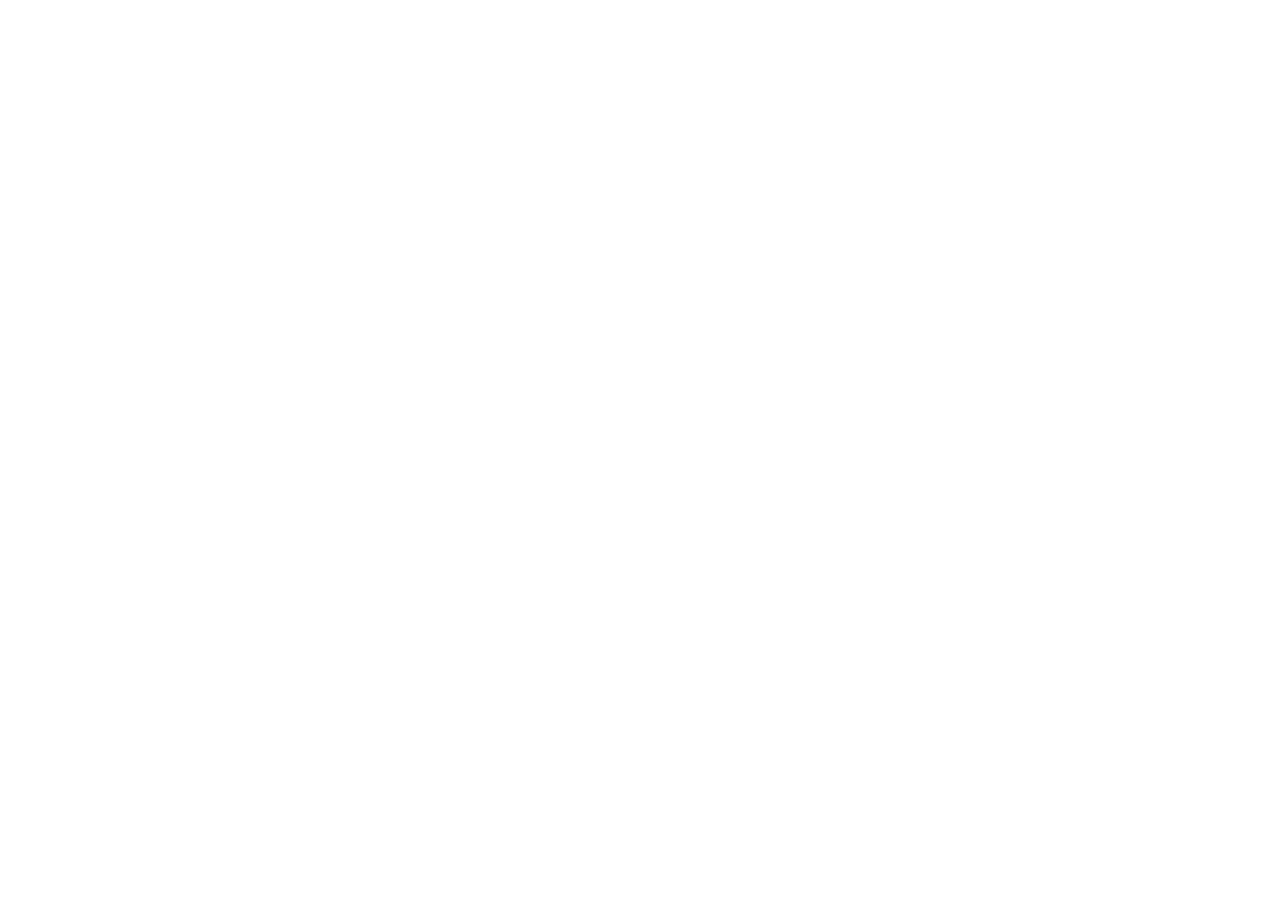
==== asynchrony/homework/hw.html @ 778156f1 "async hw init" ====
<!DOCTYPE html>
<html lang="en">
  <head>
    <meta charset="UTF-8" />
    <meta name="viewport" content="width=device-width, initial-scale=1.0" />
    <title>Asynchrony Seminar</title>
  </head>
  <body>
    <script src="task1.js"></script>
    <script src="task2.js"></script>
    <script src="task3.js"></script>
  </body>
</html>
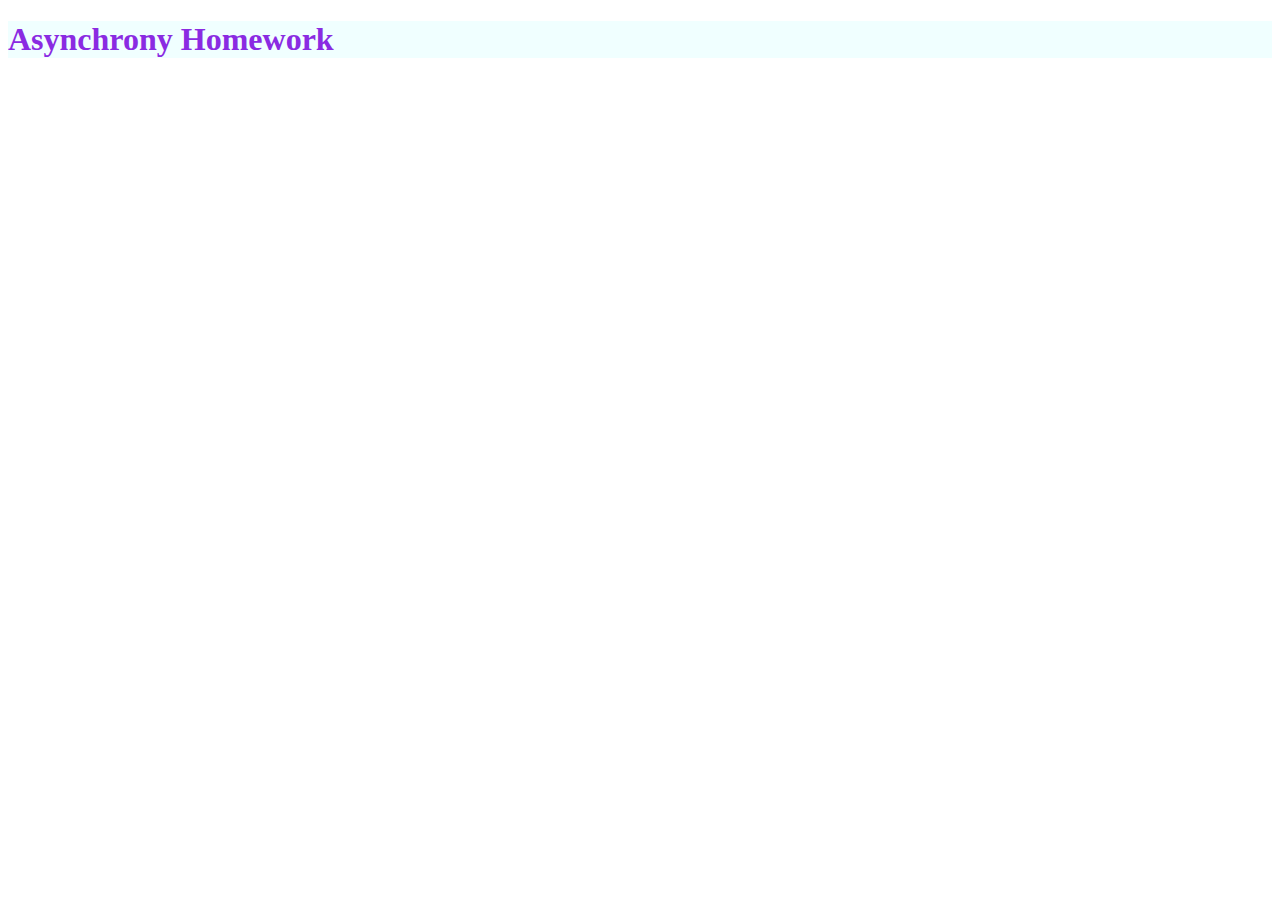
==== commit a87b2c1b: "hw tasks done" ====
--- a/asynchrony/homework/hw.html
+++ b/asynchrony/homework/hw.html
@@ -3,10 +3,12 @@
   <head>
     <meta charset="UTF-8" />
     <meta name="viewport" content="width=device-width, initial-scale=1.0" />
-    <title>Asynchrony Seminar</title>
+    <link rel="stylesheet" href="style.css" />
+    <title>Asynchrony Homework</title>
   </head>
   <body>
-    <script src="task1.js"></script>
+    <h1 id="myElem" class="light-theme">Asynchrony Homework</h1>
+    <!-- <script src="task1.js"></script> -->
     <script src="task2.js"></script>
     <script src="task3.js"></script>
   </body>
--- a/asynchrony/homework/style.css
+++ b/asynchrony/homework/style.css
@@ -0,0 +1,9 @@
+.light-theme {
+  color: blueviolet;
+  background-color: azure;
+}
+
+.dark-theme {
+  color: darkorange;
+  background-color: slategray;
+}
